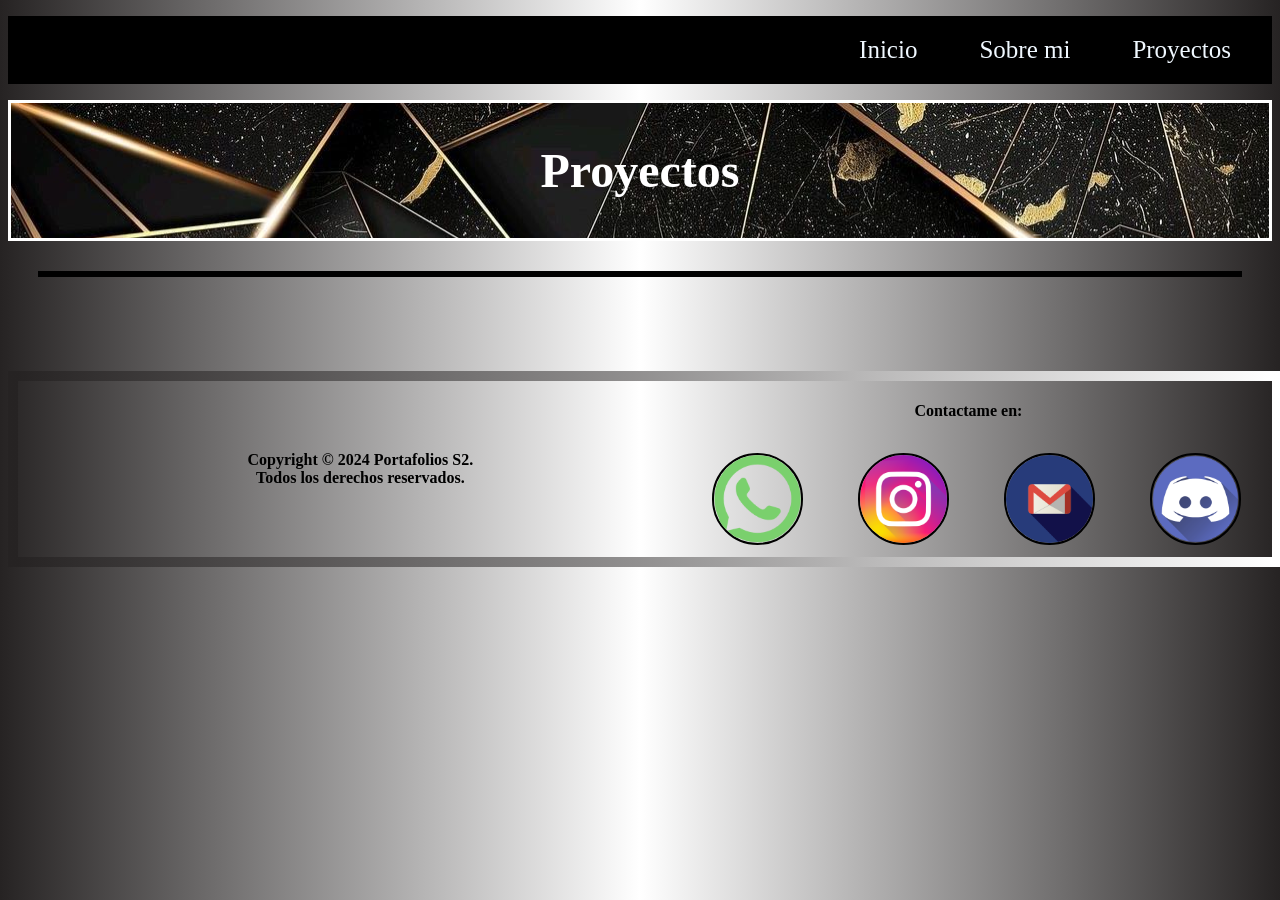
==== html/proyectos.html @ 64758fe7 "1er commit" ====
<!DOCTYPE html>
<html lang="es">

<head>
    <meta charset="UTF-8">
    <meta name="viewport" content="width=device-width, initial-scale=1.0">
    <title>proyectos</title>
    <link rel="stylesheet" href="../css/styleP.css">
    <link rel="icon" type="image/png" href="../resources/Trifuerza.png">
</head>

<body>
    <header>
        <nav>
            <ul>
                <li><a href="index.html">Inicio</a></li>
                <li><a href="sobremi.html">Sobre mi</a></li>
                <li><a href="proyectos.html">Proyectos</a></li>
            </ul>
        </nav>
    </header>
    <main>
        <section id="titulo">
            <header id="">
                <h1>Proyectos</h1>
            </header>
        </section>
        <section id="proyectos">
        
        </section>

    </main>
<footer>
        <h4>Copyright © 2024 Portafolios S2. <br> Todos los derechos reservados.</h4>
        <div>
            <h4>Contactame en:</h4>
            <div id="contactos">
                <div>
                    <a href="https://wa.me/573157113447" target="_blank">
                        <img src="../resources/WhatLog.png" alt="WhatsApp">
                    </a>
                </div>
                <div>
                    <a href="https://www.instagram.com/juliancamilotristan" target="_blank">
                        <img src="../resources/InstaLog.png" alt="Instagram">
                    </a>
                </div>
                <div>
                    <a href="https://mail.google.com/mail/?view=cm&fs=1&to=tristanlagos5@gmail.com&su=Asunto+del+Mensaje"
                        target="_blank">
                        <img src="../resources/GmailLogo.png" alt="Gmail">
                    </a>
                </div>
                <div>
                    <a href="https://discord.gg/uFP2hpZMW9" target="_blank">
                        <img src="../resources/DiscordLog.jpg" alt="Discord">
                    </a>
                </div>
            </div>
        </div>
    </footer>
<script src="../js/appP.js"></script>


</body>

</html>
---- css/styleP.css ----
body {
    background: linear-gradient(to right, #262323, #ffffff, #262323);
}

nav {
    background-color: black;
}

ul {
    display: flex;
    list-style: none;
    justify-content: right;
    gap: 20px;
    padding: 20px;
}
li:hover {
    transform: scale(1.1);
    transition: 1s;
}
ul a {
    text-decoration: none;
    color: aliceblue;
    font-size: 25px;
    padding: 21px;
}

ul a:hover {
    background-color: aliceblue;
    color: black;
}

section {
    border-style: solid;
}

#titulo {
    text-align: center;
    font-size: 200%;
    background-image: url(../resources/fondo2.jpg);
    color: white;
}

#proyectos {
    display: grid;
    grid-template-columns: repeat(3, 1fr);
    margin: 30px;

    background-image: url(../resources/fondo.jpg);
}
#proyectos div{
    border-radius: 5%;
}
#proyectos div img{
    border-radius: 50%;
}
#proyectos div {
    border-style: solid;
    margin: 10%;
    text-align: center;
    padding: 5%;
    transition: 1s;
    background-image: url(https://img.freepik.com/vector-gratis/fondo-ondulado-azul_1035-7705.jpg?semt=ais_hybrid&w=740&q=80);
}

#proyectos div img {
    width: 50%;
    border-style: solid;
    color: black;
}
div a{
    font-size: 0%;
}
#proyectos div:hover {
    transform: scale(1.1);
    transition: 0.5s;
}

body {
    background-color: rgb(34, 34, 34);
}



/* --- FOOTER Y CONTACTOS --- */

footer {
    display: grid;
    grid-template-columns: 50% 50%;
    position: absolute;
    width: 95%;
    border: 10px solid;
    border-image: linear-gradient(to right, #262323, #ffffff) 1;
    padding-left: 3%;

    text-align: center;
    margin-top: 5%;
    align-items: center;
}

#contactos {
    display: grid;
    grid-template-columns: repeat(4, 25%);
    padding: 2%;
    justify-items: center;
}

#contactos div {
    display: flex;
    justify-content: center;
    align-items: center;
    width: 100%;
}

#contactos div a {
    font-size: 0;
    display: block;
    width: 1%;
    margin-right: 50%;
}

#contactos div img {
    width: 6000%;
    aspect-ratio: 1 / 1;
    border-radius: 50%;
    border: 0.2vw solid rgb(0, 0, 0);
    transition: transform 0.3s ease;
}

#contactos div img:hover {
    transform: scale(1.2);
}
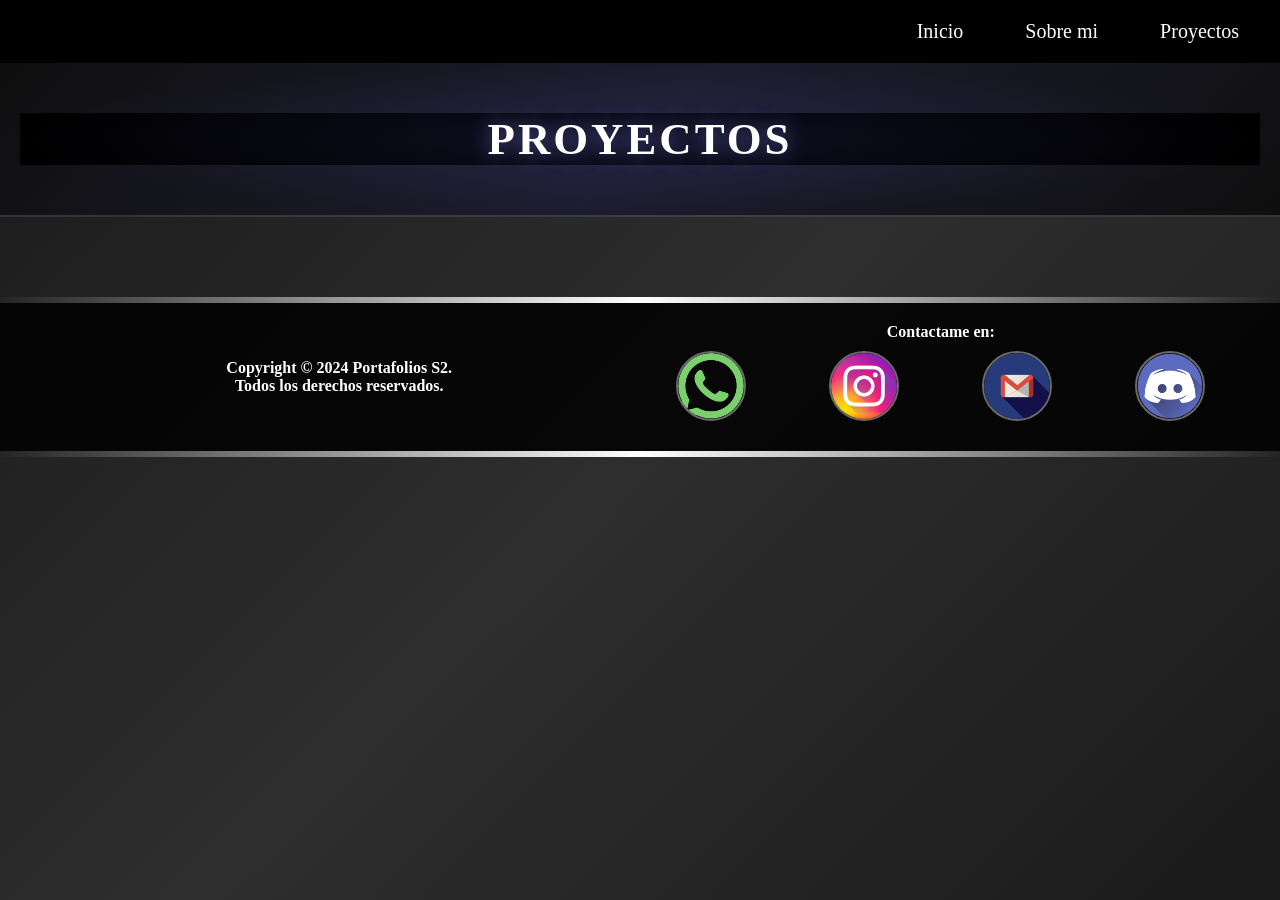
==== commit ef3ee69d: "update" ====
--- a/html/proyectos.html
+++ b/html/proyectos.html
@@ -5,8 +5,9 @@
     <meta charset="UTF-8">
     <meta name="viewport" content="width=device-width, initial-scale=1.0">
     <title>proyectos</title>
+    <link rel="stylesheet" href="../css/common.css">
     <link rel="stylesheet" href="../css/styleP.css">
-    <link rel="icon" type="image/png" href="../resources/Trifuerza.png">
+    <link rel="icon" type="image/png" href="../resources/Presentacion.png">
 </head>
 
 <body>
@@ -36,26 +37,26 @@
             <h4>Contactame en:</h4>
             <div id="contactos">
                 <div>
-                    <a href="https://wa.me/573157113447" target="_blank">
-                        <img src="../resources/WhatLog.png" alt="WhatsApp">
-                    </a>
-                </div>
-                <div>
-                    <a href="https://www.instagram.com/juliancamilotristan" target="_blank">
-                        <img src="../resources/InstaLog.png" alt="Instagram">
-                    </a>
-                </div>
-                <div>
-                    <a href="https://mail.google.com/mail/?view=cm&fs=1&to=tristanlagos5@gmail.com&su=Asunto+del+Mensaje"
-                        target="_blank">
-                        <img src="../resources/GmailLogo.png" alt="Gmail">
-                    </a>
-                </div>
-                <div>
-                    <a href="https://discord.gg/uFP2hpZMW9" target="_blank">
-                        <img src="../resources/DiscordLog.jpg" alt="Discord">
-                    </a>
-                </div>
+                        <a href="https://wa.me/573157113447" target="_blank" rel="noopener noreferrer">
+                            <img src="../resources/WhatLog.png" alt="WhatsApp">
+                        </a>
+                    </div>
+                    <div>
+                        <a href="https://www.instagram.com/juliancamilotristan" target="_blank" rel="noopener noreferrer">
+                            <img src="../resources/InstaLog.png" alt="Instagram">
+                        </a>
+                    </div>
+                    <div>
+                        <a href="https://mail.google.com/mail/?view=cm&fs=1&to=tristanlagos5@gmail.com&su=Asunto+del+Mensaje"
+                            target="_blank" rel="noopener noreferrer">
+                            <img src="../resources/GmailLogo.png" alt="Gmail">
+                        </a>
+                    </div>
+                    <div>
+                        <a href="https://discord.gg/uFP2hpZMW9" target="_blank" rel="noopener noreferrer">
+                            <img src="../resources/DiscordLog.jpg" alt="Discord">
+                        </a>
+                    </div>
             </div>
         </div>
     </footer>
--- a/css/common.css
+++ b/css/common.css
@@ -0,0 +1,153 @@
+/* ============================================================
+   COMMON.CSS - Estilos compartidos por todas las páginas
+   (reset, variables, nav, footer, contactos, media queries)
+   ============================================================ */
+
+/* ---------- RESET BÁSICO ---------- */
+*,
+*::before,
+*::after {
+    box-sizing: border-box;
+    margin: 0;
+    padding: 0;
+}
+
+/* ---------- VARIABLES DE COLOR ---------- */
+:root {
+    --color-oscuro: #262323;
+    --color-claro: #ffffff;
+    --color-acento: aliceblue;
+    --color-header: #000000;
+    --icono-size: 70px;
+}
+
+/* ---------- HEADER Y NAVEGACIÓN ---------- */
+header,
+nav {
+    background-color: var(--color-header);
+}
+
+ul {
+    display: flex;
+    list-style: none;
+    justify-content: right;
+    gap: 20px;
+    padding: 20px;
+}
+
+a {
+    text-decoration: none;
+}
+
+ul a {
+    color: var(--color-claro);
+    font-size: 20px;
+    padding: 21px;
+    transition: 1s;
+}
+
+li {
+    transition: 1s;
+}
+
+li:hover {
+    transform: scale(1.1);
+    transition: 1s;
+}
+
+ul a:hover {
+    background-color: var(--color-acento);
+    color: var(--color-header);
+    transition: 1s;
+}
+
+/* ---------- FOOTER ----------
+   position: relative para que el borde llegue al 100% del ancho real.
+   Cada página ajusta su margin-top si necesita.
+*/
+footer {
+    display: grid;
+    grid-template-columns: 1fr 1fr;
+    position: relative;
+    width: 100%;
+    border-top: 6px solid;
+    border-bottom: 6px solid;
+    /* El borde lateral usa outline para que llegue siempre al borde */
+    border-image: linear-gradient(to right, var(--color-oscuro), var(--color-claro), var(--color-oscuro)) 1;
+    padding: 20px 3%;
+    text-align: center;
+    align-items: center;
+    background-color: rgba(0, 0, 0, 0.85);
+    color: var(--color-claro);
+}
+
+footer h4 {
+    color: var(--color-claro);
+}
+
+/* ---------- ÍCONOS DE CONTACTO ----------
+   El <a> es el área clickeable y ya tiene forma circular con border-radius: 50%.
+   No hay zona cuadrada invisible: pointer-events solo sobre el círculo.
+*/
+#contactos {
+    display: grid;
+    grid-template-columns: repeat(4, 1fr);
+    padding: 10px 0;
+    justify-items: center;
+    gap: 10px;
+}
+
+#contactos div {
+    display: flex;
+    justify-content: center;
+    align-items: center;
+}
+
+#contactos div a {
+    display: flex;
+    align-items: center;
+    justify-content: center;
+    width: var(--icono-size);
+    height: var(--icono-size);
+    border-radius: 50%;          /* el área clickeable es circular */
+    overflow: hidden;            /* recorta la imagen al círculo */
+    border: 2px solid rgba(255, 255, 255, 0.4);
+    transition: transform 0.3s ease, box-shadow 0.3s ease;
+}
+
+#contactos div a:hover {
+    transform: scale(1.2);
+    box-shadow: 0 0 12px rgba(255, 255, 255, 0.5);
+}
+
+#contactos div img {
+    width: 100%;
+    height: 100%;
+    object-fit: cover;           /* llena el círculo sin distorsión */
+    display: block;
+    border-radius: 0;            /* el recorte lo hace el overflow:hidden del <a> */
+    transition: none;            /* la transición está en el <a> */
+}
+
+/* ---------- MEDIA QUERIES COMUNES ---------- */
+@media (max-width: 768px) {
+    ul {
+        justify-content: center;
+        padding: 10px;
+        flex-wrap: wrap;
+    }
+
+    ul a {
+        padding: 10px;
+        font-size: 18px;
+    }
+
+    footer {
+        grid-template-columns: 1fr;
+        padding: 20px 0;
+    }
+
+    :root {
+        --icono-size: 50px;
+    }
+}
--- a/css/styleP.css
+++ b/css/styleP.css
@@ -1,131 +1,118 @@
+/* ============================================================
+   STYLEP.CSS - Estilos específicos de PROYECTOS
+   ============================================================ */
+
 body {
-    background: linear-gradient(to right, #262323, #ffffff, #262323);
+    background-color: #1a1a1a;
+    background-image: linear-gradient(135deg, #1a1a1a 0%, #2e2e2e 50%, #1a1a1a 100%);
+    color: #f0f0f0;
+    min-height: 100vh;
 }
 
-nav {
-    background-color: black;
+/* ---------- TÍTULO DE LA PÁGINA ---------- */
+#titulo {
+    text-align: center;
+    padding: 50px 20px;
+    background: linear-gradient(135deg, #0f0f0f 0%, #1c1c2e 50%, #0f0f0f 100%);
+    border-bottom: 2px solid rgba(255, 255, 255, 0.15);
+    position: relative;
+    overflow: hidden;
 }
 
-ul {
-    display: flex;
-    list-style: none;
-    justify-content: right;
-    gap: 20px;
-    padding: 20px;
-}
-li:hover {
-    transform: scale(1.1);
-    transition: 1s;
-}
-ul a {
-    text-decoration: none;
-    color: aliceblue;
-    font-size: 25px;
-    padding: 21px;
+/* Línea decorativa detrás del título */
+#titulo::before {
+    content: '';
+    position: absolute;
+    inset: 0;
+    background: radial-gradient(ellipse at center, rgba(80, 80, 180, 0.2) 0%, transparent 70%);
+    pointer-events: none;
 }
 
-ul a:hover {
-    background-color: aliceblue;
-    color: black;
+#titulo h1 {
+    font-size: 2.8rem;
+    font-weight: 800;
+    color: #ffffff;
+    letter-spacing: 3px;
+    text-transform: uppercase;
+    text-shadow: 0 0 20px rgba(150, 150, 255, 0.5);
+    position: relative;
 }
 
-section {
-    border-style: solid;
-}
-
-#titulo {
-    text-align: center;
-    font-size: 200%;
-    background-image: url(../resources/fondo2.jpg);
-    color: white;
-}
-
+/* ---------- GRILLA DE PROYECTOS ---------- */
 #proyectos {
     display: grid;
     grid-template-columns: repeat(3, 1fr);
-    margin: 30px;
+    gap: 24px;
+    margin: 40px auto;
+    padding: 0 5%;
+    max-width: 1200px;
+}
 
-    background-image: url(../resources/fondo.jpg);
+#proyectos div {
+    background: linear-gradient(135deg, #1e3a5f 0%, #0d2137 100%);
+    border: 1px solid rgba(255, 255, 255, 0.15);
+    border-radius: 12px;
+    text-align: center;
+    padding: 24px 16px;
+    transition: transform 0.3s ease, box-shadow 0.3s ease;
 }
-#proyectos div{
-    border-radius: 5%;
+
+#proyectos div:hover {
+    transform: scale(1.05);
+    box-shadow: 0 8px 30px rgba(0, 0, 0, 0.6);
 }
-#proyectos div img{
-    border-radius: 50%;
+
+#proyectos div h1 {
+    font-size: 1.2rem;
+    color: #ffffff;
+    margin-bottom: 12px;
 }
-#proyectos div {
-    border-style: solid;
-    margin: 10%;
-    text-align: center;
-    padding: 5%;
-    transition: 1s;
-    background-image: url(https://img.freepik.com/vector-gratis/fondo-ondulado-azul_1035-7705.jpg?semt=ais_hybrid&w=740&q=80);
+
+#proyectos div h4 {
+    font-size: 0.9rem;
+    color: #cccccc;
+    margin-top: 10px;
+    font-weight: normal;
+    line-height: 1.5;
+}
+
+#proyectos div a {
+    display: inline-block;
+    font-size: 0;        /* oculta texto del enlace, muestra solo la imagen */
 }
 
 #proyectos div img {
-    width: 50%;
-    border-style: solid;
-    color: black;
-}
-div a{
-    font-size: 0%;
-}
-#proyectos div:hover {
-    transform: scale(1.1);
-    transition: 0.5s;
-}
-
-body {
-    background-color: rgb(34, 34, 34);
-}
-
-
-
-/* --- FOOTER Y CONTACTOS --- */
-
-footer {
-    display: grid;
-    grid-template-columns: 50% 50%;
-    position: absolute;
-    width: 95%;
-    border: 10px solid;
-    border-image: linear-gradient(to right, #262323, #ffffff) 1;
-    padding-left: 3%;
-
-    text-align: center;
-    margin-top: 5%;
-    align-items: center;
-}
-
-#contactos {
-    display: grid;
-    grid-template-columns: repeat(4, 25%);
-    padding: 2%;
-    justify-items: center;
-}
-
-#contactos div {
-    display: flex;
-    justify-content: center;
-    align-items: center;
-    width: 100%;
-}
-
-#contactos div a {
-    font-size: 0;
-    display: block;
-    width: 1%;
-    margin-right: 50%;
-}
-
-#contactos div img {
-    width: 6000%;
-    aspect-ratio: 1 / 1;
+    width: 60px;
+    height: 60px;
     border-radius: 50%;
-    border: 0.2vw solid rgb(0, 0, 0);
+    border: 2px solid rgba(255, 255, 255, 0.3);
+    object-fit: cover;
     transition: transform 0.3s ease;
 }
 
-#contactos div img:hover {
-    transform: scale(1.2);
-}+#proyectos div img:hover {
+    transform: scale(1.15);
+}
+
+/* ---------- FOOTER ---------- */
+footer {
+    margin-top: 40px;
+}
+
+/* ---------- MEDIA QUERIES ---------- */
+@media (max-width: 768px) {
+    #titulo h1 {
+        font-size: 2rem;
+    }
+
+    #proyectos {
+        grid-template-columns: 1fr;
+        padding: 0 5%;
+    }
+}
+
+@media (min-width: 769px) and (max-width: 1024px) {
+    #proyectos {
+        grid-template-columns: repeat(2, 1fr);
+    }
+}
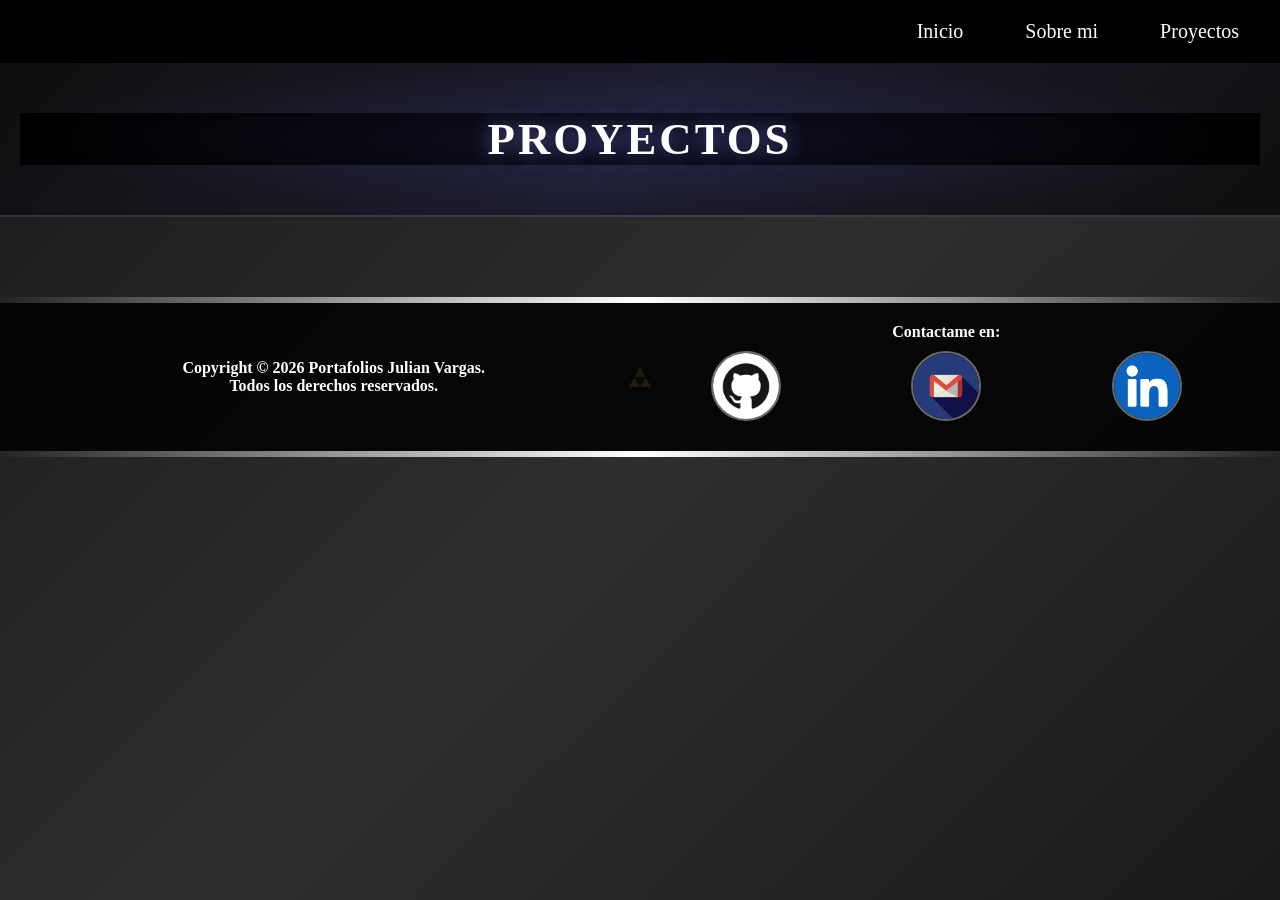
==== commit b7213daa: "Update; arreglo de contactos" ====
--- a/html/proyectos.html
+++ b/html/proyectos.html
@@ -31,19 +31,18 @@
         </section>
 
     </main>
-<footer>
-        <h4>Copyright © 2024 Portafolios S2. <br> Todos los derechos reservados.</h4>
+<footer class="footer-egg">
+        <h4>Copyright © 2026 Portafolios Julian Vargas. <br> Todos los derechos reservados.</h4>
+        <div class="easter-egg-wrapper">
+            <img src="../resources/Trifuerza.png" alt="" class="trifuerza-egg" aria-hidden="true">
+            <span class="trifuerza-tooltip">No todo el que curiosea está perdido... pero esto sí estaba escondido a propósito.</span>
+        </div>
         <div>
             <h4>Contactame en:</h4>
             <div id="contactos">
                 <div>
-                        <a href="https://wa.me/573157113447" target="_blank" rel="noopener noreferrer">
-                            <img src="../resources/WhatLog.png" alt="WhatsApp">
-                        </a>
-                    </div>
-                    <div>
-                        <a href="https://www.instagram.com/juliancamilotristan" target="_blank" rel="noopener noreferrer">
-                            <img src="../resources/InstaLog.png" alt="Instagram">
+                        <a href="https://github.com/goldensunjulian" target="_blank" rel="noopener noreferrer">
+                            <img src="../resources/githubLog.jpg" alt="GitHub">
                         </a>
                     </div>
                     <div>
@@ -53,8 +52,8 @@
                         </a>
                     </div>
                     <div>
-                        <a href="https://discord.gg/uFP2hpZMW9" target="_blank" rel="noopener noreferrer">
-                            <img src="../resources/DiscordLog.jpg" alt="Discord">
+                        <a href="https://www.linkedin.com/in/julian-camilo-vargas-lagos-40a591446/" target="_blank" rel="noopener noreferrer">
+                            <img src="../resources/LinkedInLogo.png" alt="LinkedIn">
                         </a>
                     </div>
             </div>
--- a/css/common.css
+++ b/css/common.css
@@ -10,6 +10,11 @@
     box-sizing: border-box;
     margin: 0;
     padding: 0;
+}
+
+html, body {
+    overflow-x: hidden; /* evita scroll horizontal en cualquier página */
+    max-width: 100%;
 }
 
 /* ---------- VARIABLES DE COLOR ---------- */
@@ -72,13 +77,17 @@
     width: 100%;
     border-top: 6px solid;
     border-bottom: 6px solid;
-    /* El borde lateral usa outline para que llegue siempre al borde */
     border-image: linear-gradient(to right, var(--color-oscuro), var(--color-claro), var(--color-oscuro)) 1;
     padding: 20px 3%;
     text-align: center;
     align-items: center;
     background-color: rgba(0, 0, 0, 0.85);
     color: var(--color-claro);
+}
+
+/* Footer con easter egg: 3 columnas */
+footer.footer-egg {
+    grid-template-columns: 1fr auto 1fr;
 }
 
 footer h4 {
@@ -91,7 +100,7 @@
 */
 #contactos {
     display: grid;
-    grid-template-columns: repeat(4, 1fr);
+    grid-template-columns: repeat(3, 1fr);
     padding: 10px 0;
     justify-items: center;
     gap: 10px;
@@ -151,3 +160,70 @@
         --icono-size: 50px;
     }
 }
+
+/* ---------- EASTER EGG: TRIFUERZA ---------- */
+.easter-egg-wrapper {
+    position: relative;
+    display: flex;
+    justify-content: center;
+    align-items: center;
+}
+
+.trifuerza-egg {
+    width: 22px;
+    height: 22px;
+    object-fit: contain;
+    opacity: 0.12;
+    transition: opacity 0.4s ease, transform 0.4s ease;
+    cursor: default;
+    display: block;
+}
+
+.trifuerza-egg:hover {
+    opacity: 1;
+    transform: scale(1.15);
+}
+
+.trifuerza-tooltip {
+    position: absolute;
+    bottom: calc(100% + 10px);
+    left: 50%;
+    transform: translateX(-50%);
+    background-color: rgba(20, 20, 20, 0.95);
+    color: #f0f0f0;
+    font-size: 0.75rem;
+    padding: 8px 12px;
+    border-radius: 8px;
+    white-space: nowrap;
+    pointer-events: none;
+    opacity: 0;
+    transition: opacity 0.3s ease;
+    border: 1px solid rgba(255, 255, 255, 0.15);
+    z-index: 10;
+}
+
+/* flecha del tooltip */
+.trifuerza-tooltip::after {
+    content: '';
+    position: absolute;
+    top: 100%;
+    left: 50%;
+    transform: translateX(-50%);
+    border: 6px solid transparent;
+    border-top-color: rgba(20, 20, 20, 0.95);
+}
+
+.easter-egg-wrapper:hover .trifuerza-tooltip {
+    opacity: 1;
+}
+
+/* En mobile el tooltip puede ser demasiado ancho con white-space:nowrap */
+@media (max-width: 768px) {
+    .trifuerza-tooltip {
+        white-space: normal;
+        width: 220px;
+        text-align: center;
+        left: 50%;
+        transform: translateX(-50%);
+    }
+}
